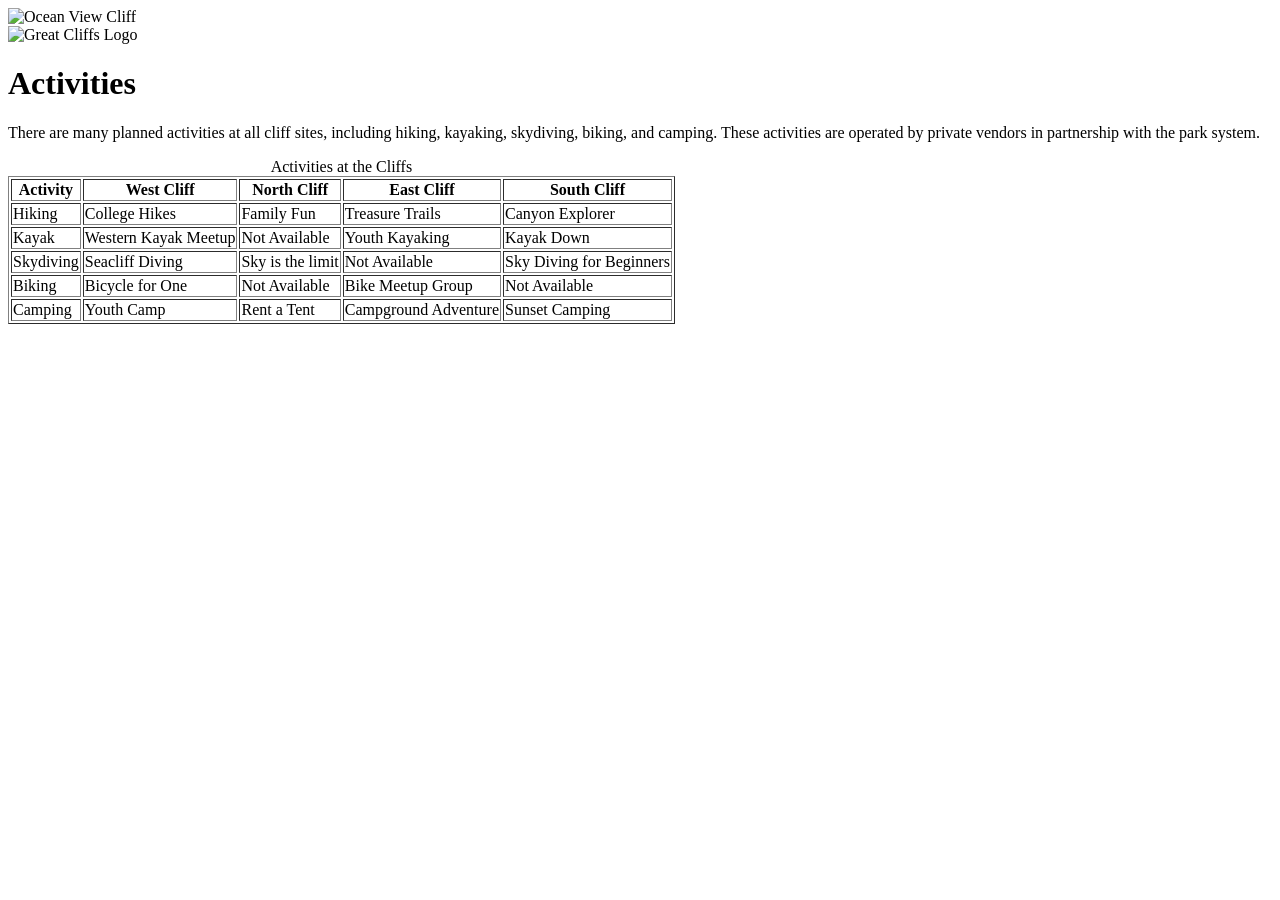
==== activities.html @ 3e1b792e "Add Great Cliffs website pages" ====
<!DOCTYPE html>
<html lang="en">
  <head>
    <meta charset="UTF-8" />
    <meta name="viewport" content="width=device-width, initial-scale=1.0" />
    <title>Activities</title>
  </head>
  <body>
    <div id="container">
      <header>
        <img src="images/cliff_ocean.jpg" alt="Ocean View Cliff" width="1280" height="564" />
        <div class="main-header">
          <div class="logo">
            <img src="images/logo.png" alt="Great Cliffs Logo" width="125" />
          </div>
        </div>
      </header>

      <main>
        <h1>Activities</h1>
        <p>
          There are many planned activities at all cliff sites, including hiking,
          kayaking, skydiving, biking, and camping. These activities are
          operated by private vendors in partnership with the park system.
        </p>

        <table border="1">
          <caption>Activities at the Cliffs</caption>
          <thead>
            <tr>
              <th>Activity</th>
              <th>West Cliff</th>
              <th>North Cliff</th>
              <th>East Cliff</th>
              <th>South Cliff</th>
            </tr>
          </thead>
          <tbody>
            <tr>
              <td>Hiking</td>
              <td>College Hikes</td>
              <td>Family Fun</td>
              <td>Treasure Trails</td>
              <td>Canyon Explorer</td>
            </tr>
            <tr>
              <td>Kayak</td>
              <td>Western Kayak Meetup</td>
              <td>Not Available</td>
              <td>Youth Kayaking</td>
              <td>Kayak Down</td>
            </tr>
            <tr>
              <td>Skydiving</td>
              <td>Seacliff Diving</td>
              <td>Sky is the limit</td>
              <td>Not Available</td>
              <td>Sky Diving for Beginners</td>
            </tr>
            <tr>
              <td>Biking</td>
              <td>Bicycle for One</td>
              <td>Not Available</td>
              <td>Bike Meetup Group</td>
              <td>Not Available</td>
            </tr>
            <tr>
              <td>Camping</td>
              <td>Youth Camp</td>
              <td>Rent a Tent</td>
              <td>Campground Adventure</td>
              <td>Sunset Camping</td>
            </tr>
          </tbody>
        </table>
      </main>
    </div>
  </body>
</html>
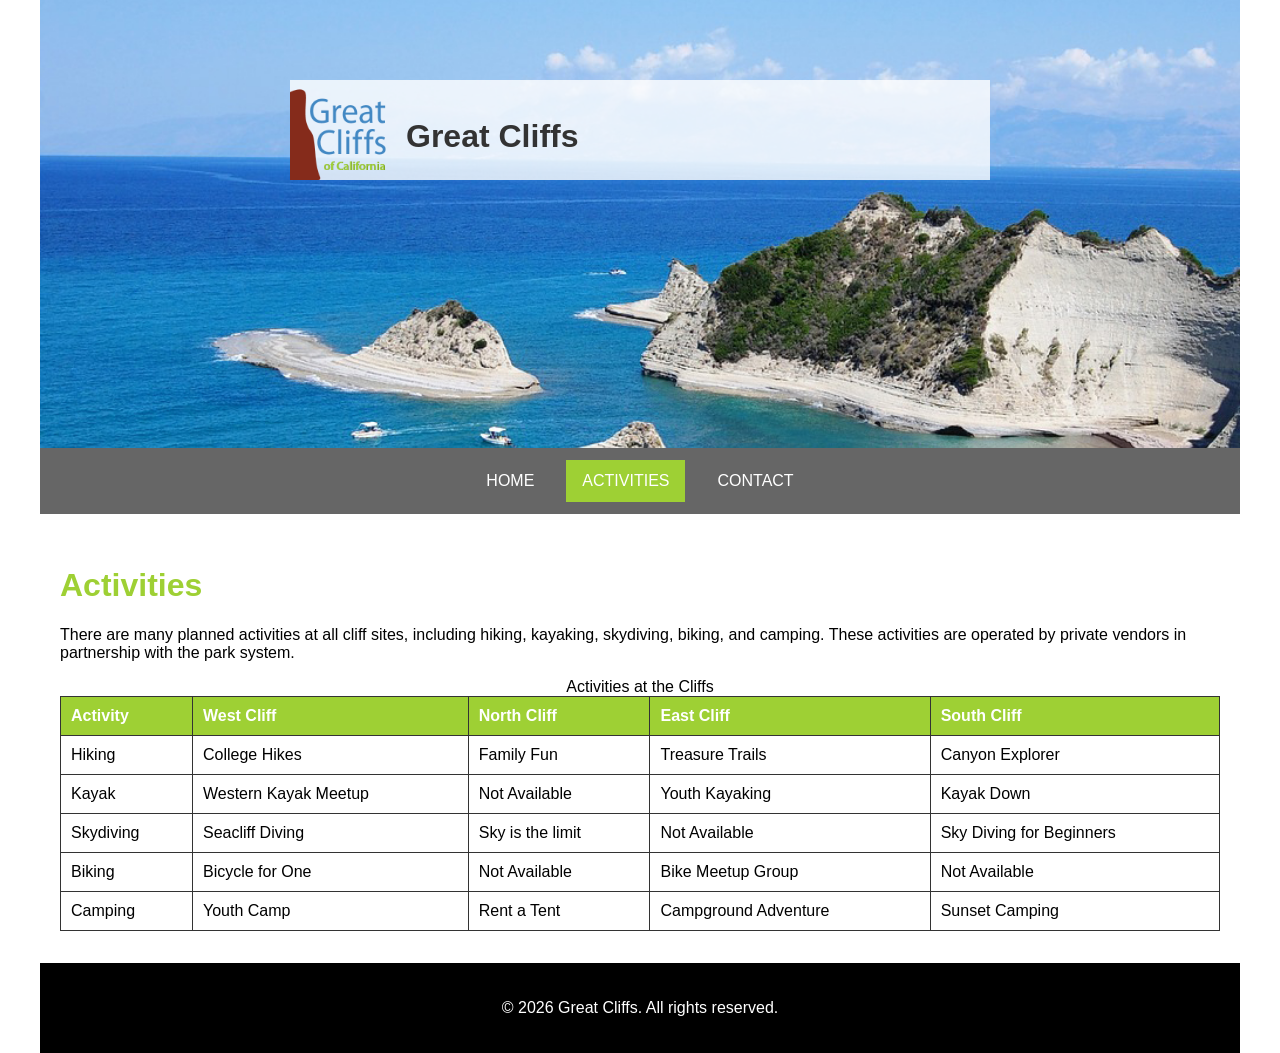
==== commit 0a042cd4: "Completed Week 2 Day 1 homework with screenshots and zip file" ====
--- a/activities.html
+++ b/activities.html
@@ -4,17 +4,164 @@
     <meta charset="UTF-8" />
     <meta name="viewport" content="width=device-width, initial-scale=1.0" />
     <title>Activities</title>
+    <style>
+      /* Header */
+      body {
+        margin: 0;
+        font-family: Arial, Helvetica, sans-serif;
+      }
+
+      #container {
+        width: 100%;
+        max-width: 1200px;
+        margin: 0 auto;
+      }
+
+      header {
+        width: 100%;
+        min-height: 400px;
+        padding-top: 3em;
+        background: no-repeat lightgrey url(images/cliff_ocean.jpg);
+        background-size: 1500px;
+      }
+
+      .main-header {
+        background-color: rgba(255, 255, 255, 0.8);
+        width: 700px;
+        margin: 2em auto 0 auto;
+        min-height: 100px;
+        height: 100px;
+      }
+
+      .main-header .logo img {
+        width: 100px;
+        height: 100px;
+        float: left;
+        margin-right: 1em;
+      }
+
+      .main-header h1 {
+        margin: 0;
+        padding-top: 1.2em;
+        color: #333;
+      }
+
+      /* Navigation */
+      nav {
+        background-color: #666;
+        text-align: center;
+        padding: 0.75em 0;
+      }
+
+      .main-menu ul {
+        margin: 0;
+        padding: 0;
+        list-style: none;
+        display: flex;
+        justify-content: center;
+        gap: 1rem;
+      }
+
+      .main-menu ul li {
+        display: inline-block;
+        text-transform: uppercase;
+      }
+
+      .main-menu ul li a {
+        padding: 0.75em 1em;
+        text-decoration: none;
+        color: #fff;
+        display: inline-block;
+        transition: background-color 0.3s ease, color 0.3s ease;
+      }
+
+      .main-menu ul li a:hover {
+        color: #000;
+        background-color: #ddd;
+      }
+
+      .main-menu ul li.active {
+        background-color: #9ed034;
+      }
+
+      .main-menu ul li.active a {
+        color: white;
+        background-color: #9ed034;
+      }
+
+      /* Main */
+      main {
+        padding: 2rem 1.25rem;
+        font-family: Arial, Helvetica, sans-serif;
+      }
+
+      main h1 {
+        color: #9ed034;
+        font-family: Arial, Helvetica, sans-serif;
+      }
+
+      table {
+        width: 100%;
+        border-collapse: collapse;
+      }
+
+      table,
+      th,
+      td {
+        border: 1px solid #333;
+      }
+
+      th,
+      td {
+        padding: 10px;
+        text-align: left;
+      }
+
+      th {
+        background-color: #9ed034;
+        color: white;
+      }
+
+      /* Partners */
+      .partners {
+        padding: 2rem 1.25rem;
+        text-align: center;
+      }
+
+      .partners img {
+        margin: 10px;
+        max-height: 100px;
+      }
+
+      /* Footer */
+      footer {
+        background-color: black;
+        text-align: center;
+        padding: 1.25rem 0;
+        color: white;
+      }
+    </style>
   </head>
   <body>
     <div id="container">
       <header>
-        <img src="images/cliff_ocean.jpg" alt="Ocean View Cliff" width="1280" height="564" />
         <div class="main-header">
           <div class="logo">
-            <img src="images/logo.png" alt="Great Cliffs Logo" width="125" />
+            <img src="images/logo.png" alt="Great Cliffs Logo" />
           </div>
+          <h1>Great Cliffs</h1>
         </div>
       </header>
+
+      <nav>
+        <div class="main-menu">
+          <ul>
+            <li><a href="index.html">Home</a></li>
+            <li class="active"><a href="activities.html">Activities</a></li>
+            <li><a href="contact.html">Contact</a></li>
+          </ul>
+        </div>
+      </nav>
 
       <main>
         <h1>Activities</h1>
@@ -24,7 +171,7 @@
           operated by private vendors in partnership with the park system.
         </p>
 
-        <table border="1">
+        <table>
           <caption>Activities at the Cliffs</caption>
           <thead>
             <tr>
@@ -74,6 +221,10 @@
           </tbody>
         </table>
       </main>
+
+      <footer>
+        <p>&copy; 2026 Great Cliffs. All rights reserved.</p>
+      </footer>
     </div>
   </body>
 </html>
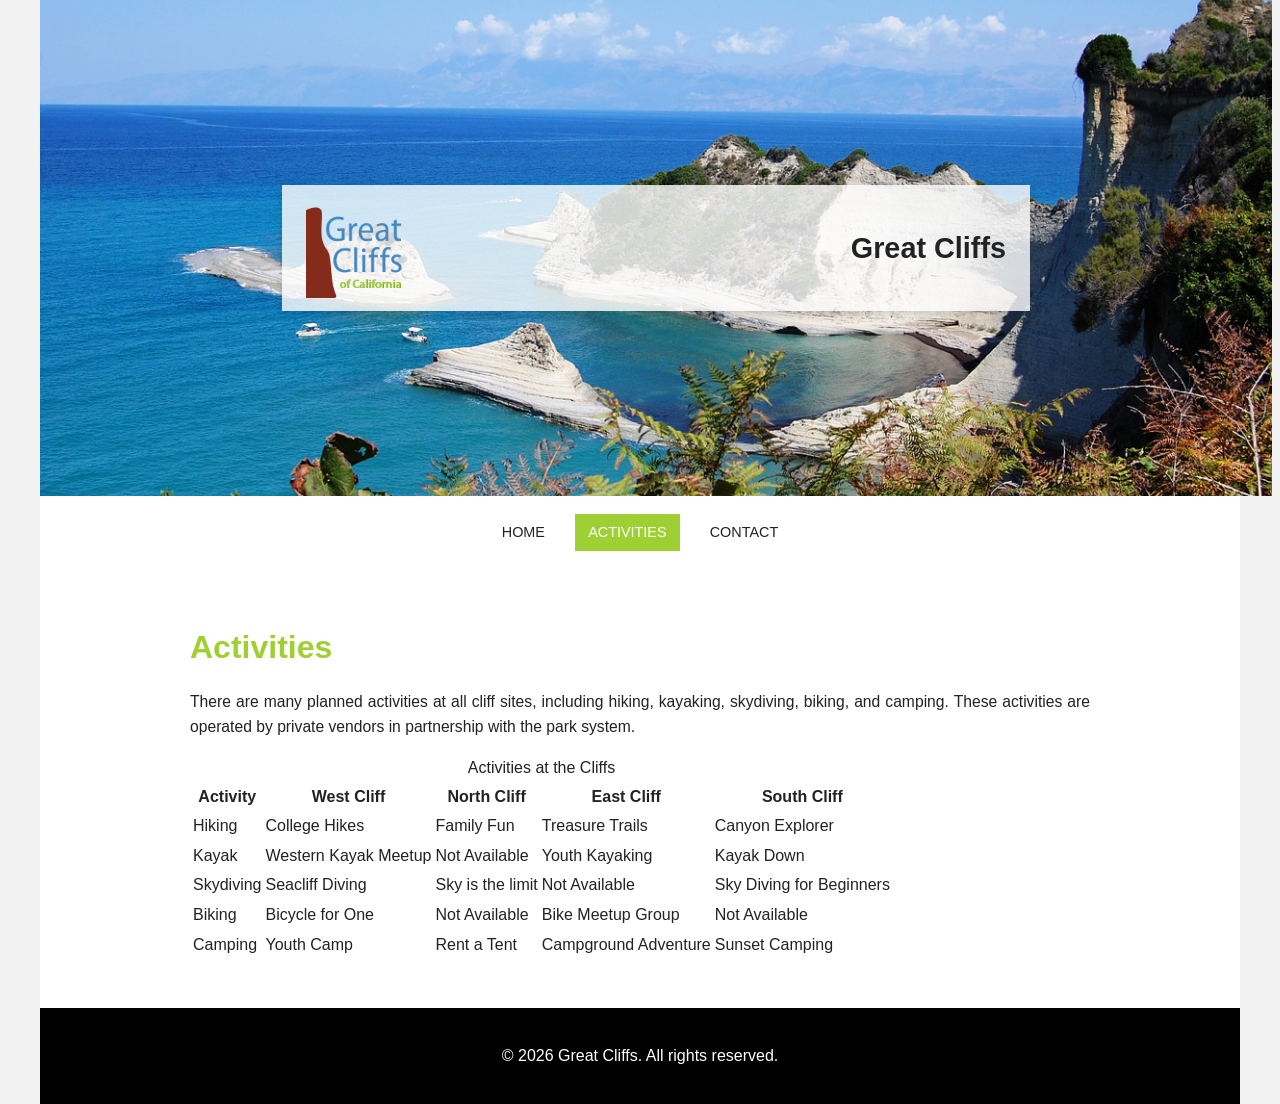
==== commit 8abb8447: "Refine Great Cliffs styling to match assignment reference" ====
--- a/activities.html
+++ b/activities.html
@@ -4,145 +4,9 @@
     <meta charset="UTF-8" />
     <meta name="viewport" content="width=device-width, initial-scale=1.0" />
     <title>Activities</title>
-    <style>
-      /* Header */
-      body {
-        margin: 0;
-        font-family: Arial, Helvetica, sans-serif;
-      }
-
-      #container {
-        width: 100%;
-        max-width: 1200px;
-        margin: 0 auto;
-      }
-
-      header {
-        width: 100%;
-        min-height: 400px;
-        padding-top: 3em;
-        background: no-repeat lightgrey url(images/cliff_ocean.jpg);
-        background-size: 1500px;
-      }
-
-      .main-header {
-        background-color: rgba(255, 255, 255, 0.8);
-        width: 700px;
-        margin: 2em auto 0 auto;
-        min-height: 100px;
-        height: 100px;
-      }
-
-      .main-header .logo img {
-        width: 100px;
-        height: 100px;
-        float: left;
-        margin-right: 1em;
-      }
-
-      .main-header h1 {
-        margin: 0;
-        padding-top: 1.2em;
-        color: #333;
-      }
-
-      /* Navigation */
-      nav {
-        background-color: #666;
-        text-align: center;
-        padding: 0.75em 0;
-      }
-
-      .main-menu ul {
-        margin: 0;
-        padding: 0;
-        list-style: none;
-        display: flex;
-        justify-content: center;
-        gap: 1rem;
-      }
-
-      .main-menu ul li {
-        display: inline-block;
-        text-transform: uppercase;
-      }
-
-      .main-menu ul li a {
-        padding: 0.75em 1em;
-        text-decoration: none;
-        color: #fff;
-        display: inline-block;
-        transition: background-color 0.3s ease, color 0.3s ease;
-      }
-
-      .main-menu ul li a:hover {
-        color: #000;
-        background-color: #ddd;
-      }
-
-      .main-menu ul li.active {
-        background-color: #9ed034;
-      }
-
-      .main-menu ul li.active a {
-        color: white;
-        background-color: #9ed034;
-      }
-
-      /* Main */
-      main {
-        padding: 2rem 1.25rem;
-        font-family: Arial, Helvetica, sans-serif;
-      }
-
-      main h1 {
-        color: #9ed034;
-        font-family: Arial, Helvetica, sans-serif;
-      }
-
-      table {
-        width: 100%;
-        border-collapse: collapse;
-      }
-
-      table,
-      th,
-      td {
-        border: 1px solid #333;
-      }
-
-      th,
-      td {
-        padding: 10px;
-        text-align: left;
-      }
-
-      th {
-        background-color: #9ed034;
-        color: white;
-      }
-
-      /* Partners */
-      .partners {
-        padding: 2rem 1.25rem;
-        text-align: center;
-      }
-
-      .partners img {
-        margin: 10px;
-        max-height: 100px;
-      }
-
-      /* Footer */
-      footer {
-        background-color: black;
-        text-align: center;
-        padding: 1.25rem 0;
-        color: white;
-      }
-    </style>
+    <link rel="stylesheet" href="styles.css" />
   </head>
-  <body>
+  <body id="activities">
     <div id="container">
       <header>
         <div class="main-header">
@@ -164,62 +28,64 @@
       </nav>
 
       <main>
-        <h1>Activities</h1>
-        <p>
-          There are many planned activities at all cliff sites, including hiking,
-          kayaking, skydiving, biking, and camping. These activities are
-          operated by private vendors in partnership with the park system.
-        </p>
+        <div class="main-content">
+          <h1>Activities</h1>
+          <p>
+            There are many planned activities at all cliff sites, including hiking,
+            kayaking, skydiving, biking, and camping. These activities are
+            operated by private vendors in partnership with the park system.
+          </p>
 
-        <table>
-          <caption>Activities at the Cliffs</caption>
-          <thead>
-            <tr>
-              <th>Activity</th>
-              <th>West Cliff</th>
-              <th>North Cliff</th>
-              <th>East Cliff</th>
-              <th>South Cliff</th>
-            </tr>
-          </thead>
-          <tbody>
-            <tr>
-              <td>Hiking</td>
-              <td>College Hikes</td>
-              <td>Family Fun</td>
-              <td>Treasure Trails</td>
-              <td>Canyon Explorer</td>
-            </tr>
-            <tr>
-              <td>Kayak</td>
-              <td>Western Kayak Meetup</td>
-              <td>Not Available</td>
-              <td>Youth Kayaking</td>
-              <td>Kayak Down</td>
-            </tr>
-            <tr>
-              <td>Skydiving</td>
-              <td>Seacliff Diving</td>
-              <td>Sky is the limit</td>
-              <td>Not Available</td>
-              <td>Sky Diving for Beginners</td>
-            </tr>
-            <tr>
-              <td>Biking</td>
-              <td>Bicycle for One</td>
-              <td>Not Available</td>
-              <td>Bike Meetup Group</td>
-              <td>Not Available</td>
-            </tr>
-            <tr>
-              <td>Camping</td>
-              <td>Youth Camp</td>
-              <td>Rent a Tent</td>
-              <td>Campground Adventure</td>
-              <td>Sunset Camping</td>
-            </tr>
-          </tbody>
-        </table>
+          <table>
+            <caption>Activities at the Cliffs</caption>
+            <thead>
+              <tr>
+                <th>Activity</th>
+                <th>West Cliff</th>
+                <th>North Cliff</th>
+                <th>East Cliff</th>
+                <th>South Cliff</th>
+              </tr>
+            </thead>
+            <tbody>
+              <tr>
+                <td>Hiking</td>
+                <td>College Hikes</td>
+                <td>Family Fun</td>
+                <td>Treasure Trails</td>
+                <td>Canyon Explorer</td>
+              </tr>
+              <tr>
+                <td>Kayak</td>
+                <td>Western Kayak Meetup</td>
+                <td>Not Available</td>
+                <td>Youth Kayaking</td>
+                <td>Kayak Down</td>
+              </tr>
+              <tr>
+                <td>Skydiving</td>
+                <td>Seacliff Diving</td>
+                <td>Sky is the limit</td>
+                <td>Not Available</td>
+                <td>Sky Diving for Beginners</td>
+              </tr>
+              <tr>
+                <td>Biking</td>
+                <td>Bicycle for One</td>
+                <td>Not Available</td>
+                <td>Bike Meetup Group</td>
+                <td>Not Available</td>
+              </tr>
+              <tr>
+                <td>Camping</td>
+                <td>Youth Camp</td>
+                <td>Rent a Tent</td>
+                <td>Campground Adventure</td>
+                <td>Sunset Camping</td>
+              </tr>
+            </tbody>
+          </table>
+        </div>
       </main>
 
       <footer>
--- a/styles.css
+++ b/styles.css
@@ -0,0 +1,188 @@
+:root {
+  --green: #9ed034;
+  --blue: #1f78d4;
+  --text: #222;
+}
+
+body {
+  margin: 0;
+  font-family: Arial, Helvetica, sans-serif;
+  background: #f2f2f2;
+  color: var(--text);
+  line-height: 1.6;
+}
+
+#container {
+  width: 100%;
+  max-width: 1200px;
+  margin: 0 auto;
+  background: #fff;
+}
+
+/* Header */
+header {
+  width: 100%;
+  min-height: 400px;
+  padding: 3em 1rem;
+  display: flex;
+  align-items: center;
+  justify-content: center;
+  background: no-repeat lightgrey url(images/cliff_ocean.jpg);
+  background-size: cover;
+  background-position: center;
+}
+
+#home header,
+#activities header,
+#contact header {
+  background: no-repeat lightgrey url(images/cliff_ocean.jpg);
+  background-size: cover;
+  background-position: center;
+}
+
+.main-header {
+  background-color: rgba(255, 255, 255, 0.8);
+  width: 700px;
+  min-height: 100px;
+  padding: 0.8rem 1.5rem;
+  display: flex;
+  align-items: center;
+  justify-content: space-between;
+  box-shadow: 0 2px 8px rgba(0, 0, 0, 0.14);
+}
+
+.main-header .logo img {
+  width: 100px;
+  height: 100px;
+  float: left;
+}
+
+.main-header h1 {
+  margin: 0;
+  font-size: 1.8rem;
+  color: #222;
+}
+
+/* Navigation */
+nav {
+  background: transparent;
+  padding: 0.75rem 0;
+}
+
+.main-menu {
+  background-color: rgba(255, 255, 255, 0.7);
+  padding: 0.35rem 0.75rem;
+  border-radius: 4px;
+  display: flex;
+  align-items: center;
+  justify-content: center;
+}
+
+.main-menu ul {
+  margin: 0;
+  padding: 0;
+  list-style: none;
+  display: flex;
+  gap: 1rem;
+  align-items: center;
+}
+
+.main-menu ul li {
+  display: inline-block;
+  text-transform: uppercase;
+  font-size: 0.9rem;
+}
+
+.main-menu ul li a {
+  padding: 0.45rem 0.85rem;
+  text-decoration: none;
+  color: #222;
+  display: inline-block;
+  transition: background-color 0.2s ease, color 0.2s ease;
+}
+
+.main-menu ul li a:hover {
+  background-color: #ddd;
+  color: #000;
+}
+
+.main-menu ul li.active a {
+  background-color: var(--green);
+  color: white;
+}
+
+/* Main */
+main {
+  padding: 2rem 2rem 3rem;
+  font-family: Arial, Helvetica, sans-serif;
+}
+
+.main-content {
+  max-width: 900px;
+  margin: 0 auto;
+}
+
+main h1 {
+  color: var(--green);
+  font-size: 2rem;
+  font-weight: bold;
+  margin-bottom: 0.5rem;
+}
+
+main h2 {
+  color: #111;
+  font-weight: bold;
+  margin-top: 1.5rem;
+}
+
+main p {
+  font-size: 0.98rem;
+  text-align: justify;
+  margin-bottom: 1rem;
+}
+
+/* Partners */
+.partners {
+  background-color: var(--blue);
+  padding: 2rem 1rem 2.5rem;
+  text-align: center;
+}
+
+.partners h2 {
+  color: #fff;
+  margin-bottom: 1rem;
+  font-weight: bold;
+}
+
+.partner-logos {
+  display: flex;
+  justify-content: center;
+  flex-wrap: wrap;
+  gap: 1.2rem;
+}
+
+.partner-item {
+  width: 100px;
+  height: 100px;
+  background-color: #fff;
+  border-radius: 50%;
+  display: flex;
+  align-items: center;
+  justify-content: center;
+  padding: 0.7rem;
+  box-shadow: 0 2px 8px rgba(0, 0, 0, 0.2);
+}
+
+.partner-item img {
+  width: 70px;
+  height: 70px;
+  object-fit: contain;
+}
+
+/* Footer */
+footer {
+  background-color: black;
+  text-align: center;
+  padding: 1.2rem 0;
+  color: white;
+}
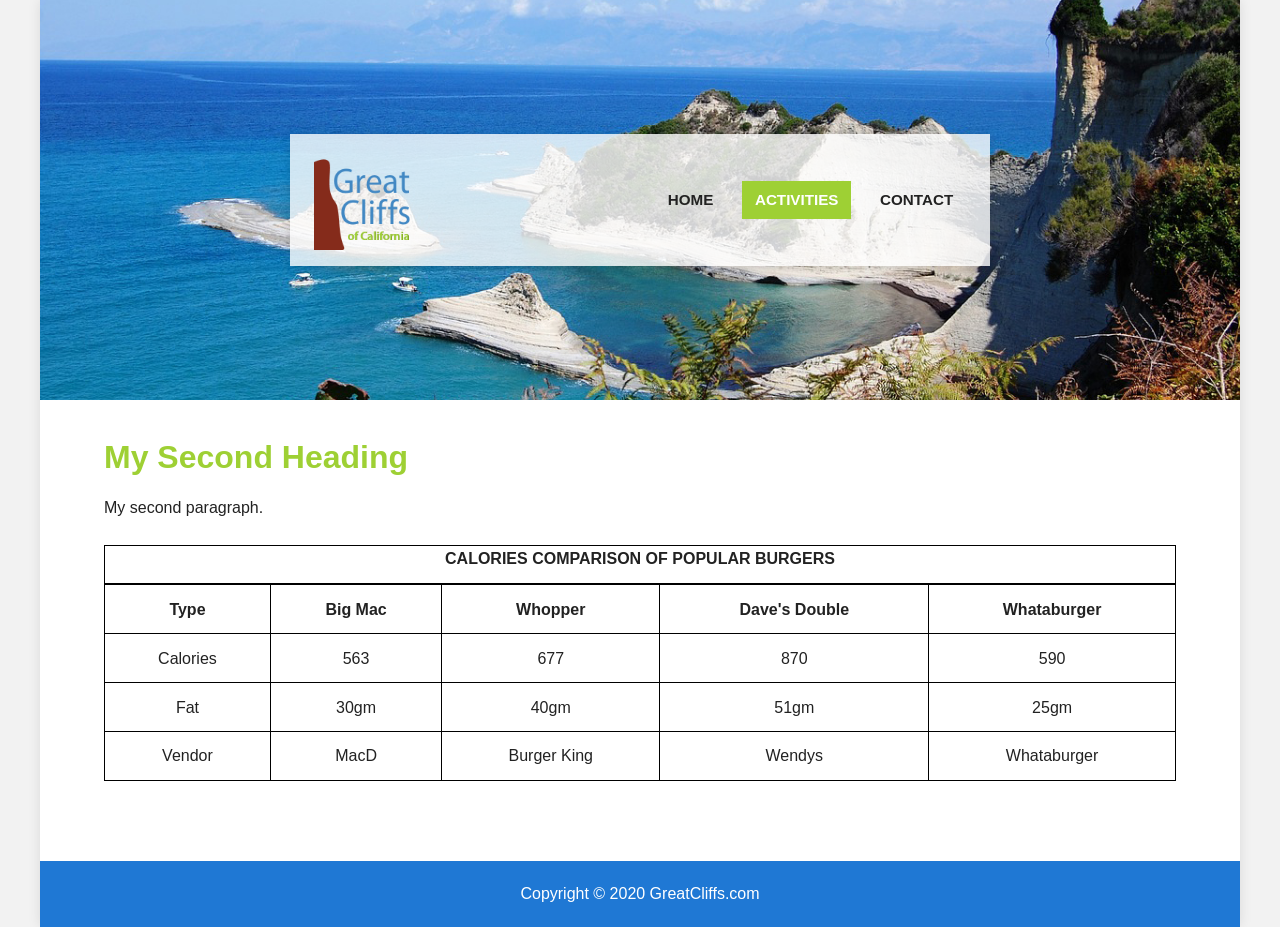
==== commit a03cd01f: "Restore Great Cliffs website layout" ====
--- a/activities.html
+++ b/activities.html
@@ -1,96 +1,73 @@
 <!DOCTYPE html>
 <html lang="en">
-  <head>
-    <meta charset="UTF-8" />
-    <meta name="viewport" content="width=device-width, initial-scale=1.0" />
-    <title>Activities</title>
-    <link rel="stylesheet" href="styles.css" />
-  </head>
-  <body id="activities">
+<head>
+    <meta charset="UTF-8">
+    <meta http-equiv="X-UA-Compatible" content="IE=edge">
+    <meta name="viewport" content="width=device-width, initial-scale=1.0">
+    <title>Great Cliffs - Activities</title>
+    <link rel="stylesheet" href="style.css">
+</head>
+<body>
     <div id="container">
-      <header>
-        <div class="main-header">
-          <div class="logo">
-            <img src="images/logo.png" alt="Great Cliffs Logo" />
-          </div>
-          <h1>Great Cliffs</h1>
-        </div>
-      </header>
+        <header>
+            <div class="main-header">
+                <div class="logo">
+                    <img src="images/logo.png" alt="Great Cliffs logo">
+                </div>
+                <nav class="main-menu">
+                    <ul>
+                        <li><a href="index.html">Home</a></li>
+                        <li class="active"><a href="activities.html">Activities</a></li>
+                        <li><a href="contact.html">Contact</a></li>
+                    </ul>
+                </nav>
+            </div>
+        </header>
 
-      <nav>
-        <div class="main-menu">
-          <ul>
-            <li><a href="index.html">Home</a></li>
-            <li class="active"><a href="activities.html">Activities</a></li>
-            <li><a href="contact.html">Contact</a></li>
-          </ul>
-        </div>
-      </nav>
+        <main>
+            <h1>My Second Heading</h1>
+            <p>My second paragraph.</p>
 
-      <main>
-        <div class="main-content">
-          <h1>Activities</h1>
-          <p>
-            There are many planned activities at all cliff sites, including hiking,
-            kayaking, skydiving, biking, and camping. These activities are
-            operated by private vendors in partnership with the park system.
-          </p>
+            <table>
+                <caption>Calories Comparison of Popular Burgers</caption>
+                <thead>
+                    <tr>
+                        <th>Type</th>
+                        <th>Big Mac</th>
+                        <th>Whopper</th>
+                        <th>Dave's Double</th>
+                        <th>Whataburger</th>
+                    </tr>
+                </thead>
+                <tbody>
+                    <tr>
+                        <td>Calories</td>
+                        <td>563</td>
+                        <td>677</td>
+                        <td>870</td>
+                        <td>590</td>
+                    </tr>
+                    <tr>
+                        <td>Fat</td>
+                        <td>30gm</td>
+                        <td>40gm</td>
+                        <td>51gm</td>
+                        <td>25gm</td>
+                    </tr>
+                    <tr>
+                        <td>Vendor</td>
+                        <td>MacD</td>
+                        <td>Burger King</td>
+                        <td>Wendys</td>
+                        <td>Whataburger</td>
+                    </tr>
+                </tbody>
+            </table>
+        </main>
 
-          <table>
-            <caption>Activities at the Cliffs</caption>
-            <thead>
-              <tr>
-                <th>Activity</th>
-                <th>West Cliff</th>
-                <th>North Cliff</th>
-                <th>East Cliff</th>
-                <th>South Cliff</th>
-              </tr>
-            </thead>
-            <tbody>
-              <tr>
-                <td>Hiking</td>
-                <td>College Hikes</td>
-                <td>Family Fun</td>
-                <td>Treasure Trails</td>
-                <td>Canyon Explorer</td>
-              </tr>
-              <tr>
-                <td>Kayak</td>
-                <td>Western Kayak Meetup</td>
-                <td>Not Available</td>
-                <td>Youth Kayaking</td>
-                <td>Kayak Down</td>
-              </tr>
-              <tr>
-                <td>Skydiving</td>
-                <td>Seacliff Diving</td>
-                <td>Sky is the limit</td>
-                <td>Not Available</td>
-                <td>Sky Diving for Beginners</td>
-              </tr>
-              <tr>
-                <td>Biking</td>
-                <td>Bicycle for One</td>
-                <td>Not Available</td>
-                <td>Bike Meetup Group</td>
-                <td>Not Available</td>
-              </tr>
-              <tr>
-                <td>Camping</td>
-                <td>Youth Camp</td>
-                <td>Rent a Tent</td>
-                <td>Campground Adventure</td>
-                <td>Sunset Camping</td>
-              </tr>
-            </tbody>
-          </table>
-        </div>
-      </main>
-
-      <footer>
-        <p>&copy; 2026 Great Cliffs. All rights reserved.</p>
-      </footer>
+        <footer>
+            <p>Copyright © 2020 GreatCliffs.com</p>
+        </footer>
     </div>
-  </body>
+</body>
 </html>
--- a/style.css
+++ b/style.css
@@ -0,0 +1,173 @@
+:root {
+    --green: #9ed034;
+    --blue: #1f78d4;
+    --text: #222;
+}
+
+* {
+    margin: 0;
+    padding: 0;
+    box-sizing: border-box;
+}
+
+body {
+    font-family: Arial, Helvetica, sans-serif;
+    background-color: #f2f2f2;
+    color: var(--text);
+    line-height: 1.6;
+}
+
+#container {
+    width: 100%;
+    max-width: 1200px;
+    margin: 0 auto;
+    background-color: #fff;
+    box-shadow: 0 0 12px rgba(0, 0, 0, 0.1);
+}
+
+header {
+    background-image: url(images/cliff_ocean.jpg);
+    background-size: cover;
+    background-position: center;
+    height: 400px;
+    display: flex;
+    align-items: center;
+    justify-content: center;
+    padding: 1.5rem;
+}
+
+.main-header {
+    background-color: rgba(255, 255, 255, 0.8);
+    width: min(700px, 90%);
+    min-height: 100px;
+    padding: 1rem 1.5rem;
+    display: flex;
+    align-items: center;
+    justify-content: space-between;
+    box-shadow: 0 2px 10px rgba(0, 0, 0, 0.15);
+}
+
+.logo img {
+    display: block;
+    width: 100px;
+    height: 100px;
+}
+
+.main-menu ul {
+    list-style: none;
+    display: flex;
+    gap: 1rem;
+    align-items: center;
+}
+
+.main-menu li a {
+    display: inline-block;
+    padding: 0.45rem 0.8rem;
+    text-decoration: none;
+    color: var(--text);
+    text-transform: uppercase;
+    font-size: 0.95rem;
+    font-weight: 600;
+}
+
+.main-menu li a:hover {
+    background-color: rgba(0, 0, 0, 0.08);
+}
+
+.main-menu li.active a {
+    background-color: var(--green);
+    color: #fff;
+}
+
+main {
+    padding: 2rem 2rem 3rem;
+    margin: 0 2rem 2rem;
+}
+
+main h1 {
+    color: var(--green);
+    margin-bottom: 0.75rem;
+    font-size: 2rem;
+}
+
+main p {
+    margin-bottom: 1rem;
+}
+
+table {
+    width: 100%;
+    border-collapse: collapse;
+    margin-top: 1.5rem;
+}
+
+table, caption, th, td {
+    border: 1px solid #000;
+}
+
+th, td {
+    padding: 0.7rem;
+    text-align: center;
+}
+
+caption {
+    padding-bottom: 0.75rem;
+    font-weight: 700;
+    text-transform: uppercase;
+}
+
+form {
+    max-width: 560px;
+}
+
+fieldset {
+    border: none;
+    padding: 0;
+}
+
+label {
+    display: block;
+    margin: 1rem 0 0.4rem;
+    font-weight: 600;
+}
+
+input[type="text"],
+input[type="email"],
+select,
+textarea {
+    width: 100%;
+    padding: 0.6rem;
+    margin-bottom: 0.8rem;
+    border: 1px solid #ccc;
+    border-radius: 4px;
+}
+
+input[type="radio"] {
+    margin-right: 0.4rem;
+}
+
+textarea {
+    min-height: 120px;
+    resize: vertical;
+}
+
+input[type="submit"] {
+    display: inline-block;
+    margin-top: 0.5rem;
+    padding: 0.65rem 1rem;
+    border: none;
+    border-radius: 4px;
+    background-color: var(--green);
+    color: #fff;
+    cursor: pointer;
+}
+
+footer {
+    background-color: var(--blue);
+    color: #fff;
+    text-align: center;
+    padding: 1.25rem 1rem;
+}
+
+footer p {
+    margin: 0;
+}
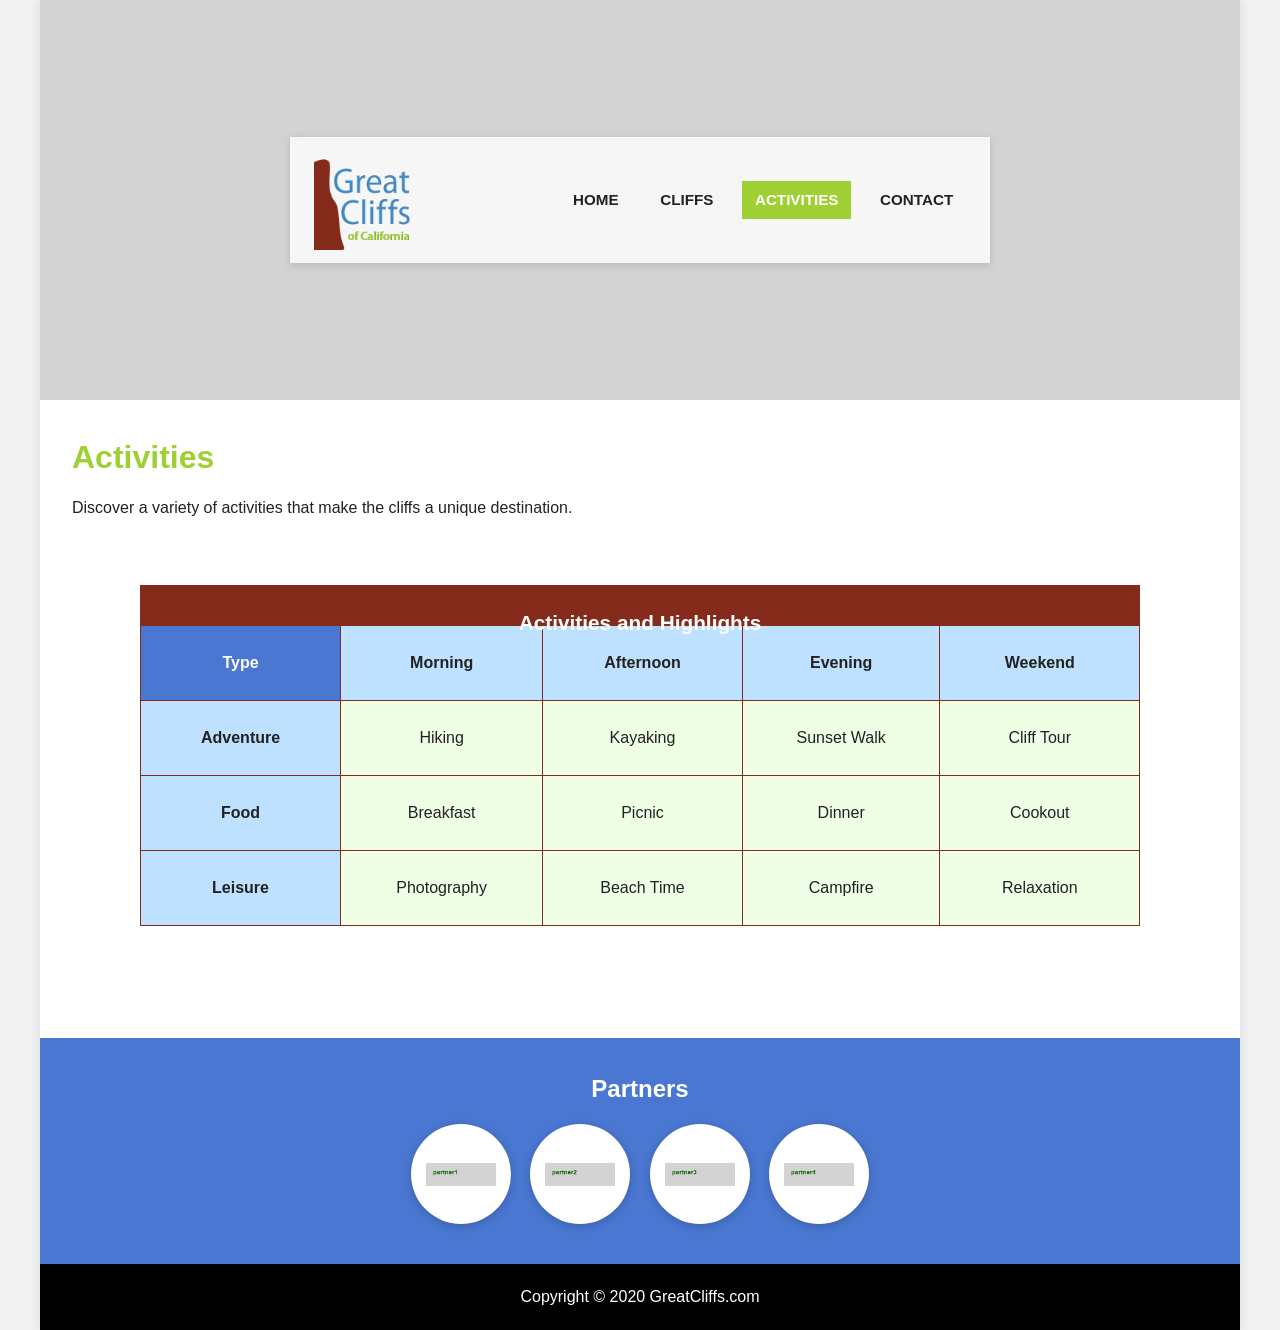
==== commit 79a21af0: "Convert embedded CSS to external stylesheet" ====
--- a/activities.html
+++ b/activities.html
@@ -5,9 +5,9 @@
     <meta http-equiv="X-UA-Compatible" content="IE=edge">
     <meta name="viewport" content="width=device-width, initial-scale=1.0">
     <title>Great Cliffs - Activities</title>
-    <link rel="stylesheet" href="style.css">
+    <link rel="stylesheet" href="styles.css">
 </head>
-<body>
+<body id="activities">
     <div id="container">
         <header>
             <div class="main-header">
@@ -17,6 +17,7 @@
                 <nav class="main-menu">
                     <ul>
                         <li><a href="index.html">Home</a></li>
+                        <li><a href="index.html#cliffs">Cliffs</a></li>
                         <li class="active"><a href="activities.html">Activities</a></li>
                         <li><a href="contact.html">Contact</a></li>
                     </ul>
@@ -25,45 +26,55 @@
         </header>
 
         <main>
-            <h1>My Second Heading</h1>
-            <p>My second paragraph.</p>
+            <h1>Activities</h1>
+            <p>Discover a variety of activities that make the cliffs a unique destination.</p>
 
             <table>
-                <caption>Calories Comparison of Popular Burgers</caption>
+                <caption>Activities and Highlights</caption>
                 <thead>
                     <tr>
                         <th>Type</th>
-                        <th>Big Mac</th>
-                        <th>Whopper</th>
-                        <th>Dave's Double</th>
-                        <th>Whataburger</th>
+                        <th>Morning</th>
+                        <th>Afternoon</th>
+                        <th>Evening</th>
+                        <th>Weekend</th>
                     </tr>
                 </thead>
                 <tbody>
                     <tr>
-                        <td>Calories</td>
-                        <td>563</td>
-                        <td>677</td>
-                        <td>870</td>
-                        <td>590</td>
+                        <td>Adventure</td>
+                        <td>Hiking</td>
+                        <td>Kayaking</td>
+                        <td>Sunset Walk</td>
+                        <td>Cliff Tour</td>
                     </tr>
                     <tr>
-                        <td>Fat</td>
-                        <td>30gm</td>
-                        <td>40gm</td>
-                        <td>51gm</td>
-                        <td>25gm</td>
+                        <td>Food</td>
+                        <td>Breakfast</td>
+                        <td>Picnic</td>
+                        <td>Dinner</td>
+                        <td>Cookout</td>
                     </tr>
                     <tr>
-                        <td>Vendor</td>
-                        <td>MacD</td>
-                        <td>Burger King</td>
-                        <td>Wendys</td>
-                        <td>Whataburger</td>
+                        <td>Leisure</td>
+                        <td>Photography</td>
+                        <td>Beach Time</td>
+                        <td>Campfire</td>
+                        <td>Relaxation</td>
                     </tr>
                 </tbody>
             </table>
         </main>
+
+        <section class="partners">
+            <h2>Partners</h2>
+            <div class="partner-logos">
+                <div class="partner-item"><img src="images/partners/partner1.png" alt="Partner 1"></div>
+                <div class="partner-item"><img src="images/partners/partner2.png" alt="Partner 2"></div>
+                <div class="partner-item"><img src="images/partners/partner3.png" alt="Partner 3"></div>
+                <div class="partner-item"><img src="images/partners/partner4.png" alt="Partner 4"></div>
+            </div>
+        </section>
 
         <footer>
             <p>Copyright © 2020 GreatCliffs.com</p>
--- a/styles.css
+++ b/styles.css
@@ -0,0 +1,264 @@
+:root {
+    --green: #9ed034;
+    --blue: #4977D1;
+    --text: #222;
+    --accent: #852B1B;
+    --light: #EEFFE6;
+    --sky: #BDE1FF;
+}
+
+* {
+    margin: 0;
+    padding: 0;
+    box-sizing: border-box;
+}
+
+body {
+    font-family: Arial, Helvetica, sans-serif;
+    background: #f2f2f2;
+    color: var(--text);
+    line-height: 1.6;
+}
+
+#container {
+    width: 100%;
+    max-width: 1200px;
+    margin: 0 auto;
+    background: #fff;
+    box-shadow: 0 0 12px rgba(0, 0, 0, 0.1);
+}
+
+header {
+    width: 100%;
+    min-height: 400px;
+    padding: 3em 1rem;
+    display: flex;
+    align-items: center;
+    justify-content: center;
+    background: no-repeat lightgrey url(images/cliff_ocean.jpg);
+    background-size: cover;
+    background-position: center;
+}
+
+#home header {
+    background: no-repeat lightgrey url(images/cliff_ocean.jpg);
+    background-size: cover;
+}
+
+#activities header {
+    background: no-repeat lightgrey url(images/runfly.jpg);
+    background-size: 1500px;
+}
+
+#contact header {
+    background: no-repeat lightgrey url(images/cliff_rock.jpg);
+    background-size: 1500px;
+}
+
+.main-header {
+    background-color: rgba(255, 255, 255, 0.8);
+    width: 700px;
+    min-height: 100px;
+    padding: 0.8rem 1.5rem;
+    display: flex;
+    align-items: center;
+    justify-content: space-between;
+    box-shadow: 0 2px 8px rgba(0, 0, 0, 0.14);
+}
+
+.logo img {
+    display: block;
+    width: 100px;
+    height: 100px;
+}
+
+.main-menu ul {
+    list-style: none;
+    display: flex;
+    gap: 1rem;
+    align-items: center;
+}
+
+.main-menu li {
+    display: inline-block;
+    text-transform: uppercase;
+    font-size: 0.95rem;
+    font-weight: bold;
+}
+
+.main-menu a {
+    text-decoration: none;
+    color: var(--text);
+    padding: 0.45rem 0.8rem;
+    display: inline-block;
+}
+
+.main-menu a:hover {
+    background-color: #ddd;
+    color: #000;
+}
+
+.main-menu li.active a {
+    background-color: var(--green);
+    color: #fff;
+}
+
+main {
+    padding: 2rem 2rem 3rem;
+}
+
+main h1 {
+    color: var(--green);
+    margin-bottom: 0.75rem;
+    font-size: 2rem;
+}
+
+main p {
+    margin-bottom: 1rem;
+}
+
+.partners {
+    background-color: var(--blue);
+    padding: 2rem 1rem 2.5rem;
+    text-align: center;
+}
+
+.partners h2 {
+    color: #fff;
+    margin-bottom: 1rem;
+}
+
+.partner-logos {
+    display: flex;
+    justify-content: center;
+    flex-wrap: wrap;
+    gap: 1.2rem;
+}
+
+.partner-item {
+    width: 100px;
+    height: 100px;
+    background-color: #fff;
+    border-radius: 50%;
+    display: flex;
+    align-items: center;
+    justify-content: center;
+    padding: 0.7rem;
+    box-shadow: 0 2px 8px rgba(0, 0, 0, 0.2);
+}
+
+.partner-item img {
+    width: 70px;
+    height: 70px;
+    object-fit: contain;
+}
+
+table {
+    width: 1000px;
+    margin: 4em auto;
+    border-collapse: collapse;
+}
+
+caption {
+    background: var(--accent);
+    height: 40px;
+    color: #fff;
+    font-size: 1.3em;
+    font-weight: bold;
+    padding-top: 1em;
+}
+
+thead {
+    background: var(--sky);
+}
+
+tbody {
+    background: var(--light);
+    text-align: center;
+}
+
+th, td {
+    width: 225px;
+    height: 75px;
+    vertical-align: middle;
+    border: solid 1px var(--accent);
+}
+
+th:first-child {
+    width: 125px;
+    height: 50px;
+    background: var(--blue);
+    color: #fff;
+}
+
+td:first-child {
+    font-weight: bold;
+    background: var(--sky);
+}
+
+.contact-main {
+    max-width: 900px;
+    margin: 0 auto;
+    padding: 2rem 1rem 3rem;
+}
+
+form {
+    max-width: 560px;
+    margin-top: 1rem;
+}
+
+fieldset {
+    border: 1px solid #ddd;
+    padding: 1.25rem;
+    background: #f9f9f9;
+}
+
+legend {
+    font-weight: bold;
+    color: var(--blue);
+    padding: 0 0.5rem;
+}
+
+label {
+    display: block;
+    margin: 0.8rem 0 0.35rem;
+    font-weight: bold;
+}
+
+input[type="text"],
+input[type="email"],
+select,
+textarea {
+    width: 100%;
+    padding: 0.6rem;
+    margin-bottom: 0.8rem;
+    border: 1px solid #ccc;
+    border-radius: 4px;
+    font-size: 1rem;
+}
+
+textarea {
+    min-height: 120px;
+    resize: vertical;
+}
+
+button[type="submit"] {
+    background-color: var(--green);
+    color: #fff;
+    border: none;
+    padding: 0.75rem 1.25rem;
+    font-size: 1rem;
+    font-weight: bold;
+    cursor: pointer;
+}
+
+button[type="submit"]:hover {
+    background-color: #85b820;
+}
+
+footer {
+    background-color: #000;
+    color: #fff;
+    text-align: center;
+    padding: 1.25rem 0;
+}
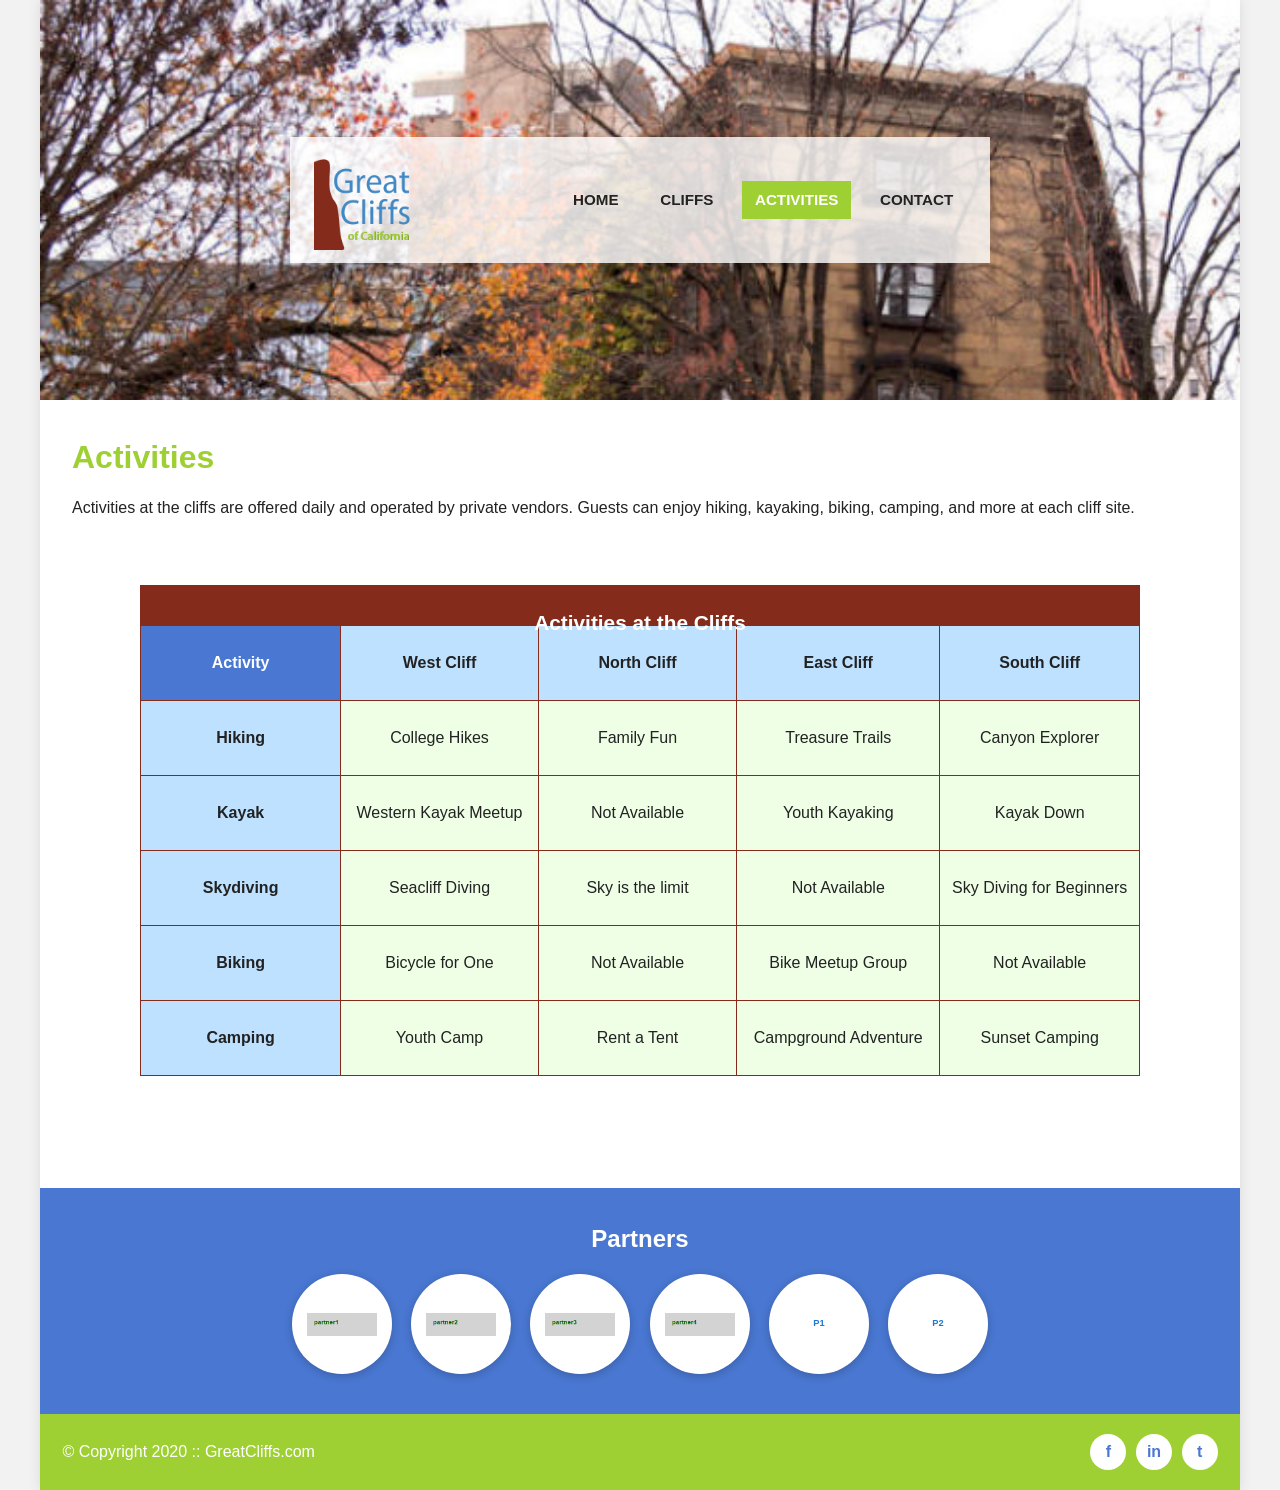
==== commit f561c7bc: "Finalize Great Cliffs activities and contact styling" ====
--- a/activities.html
+++ b/activities.html
@@ -27,40 +27,54 @@
 
         <main>
             <h1>Activities</h1>
-            <p>Discover a variety of activities that make the cliffs a unique destination.</p>
+            <p>Activities at the cliffs are offered daily and operated by private vendors. Guests can enjoy hiking, kayaking, biking, camping, and more at each cliff site.</p>
 
             <table>
-                <caption>Activities and Highlights</caption>
+                <caption>Activities at the Cliffs</caption>
                 <thead>
                     <tr>
-                        <th>Type</th>
-                        <th>Morning</th>
-                        <th>Afternoon</th>
-                        <th>Evening</th>
-                        <th>Weekend</th>
+                        <th>Activity</th>
+                        <th>West Cliff</th>
+                        <th>North Cliff</th>
+                        <th>East Cliff</th>
+                        <th>South Cliff</th>
                     </tr>
                 </thead>
                 <tbody>
                     <tr>
-                        <td>Adventure</td>
                         <td>Hiking</td>
-                        <td>Kayaking</td>
-                        <td>Sunset Walk</td>
-                        <td>Cliff Tour</td>
+                        <td>College Hikes</td>
+                        <td>Family Fun</td>
+                        <td>Treasure Trails</td>
+                        <td>Canyon Explorer</td>
                     </tr>
                     <tr>
-                        <td>Food</td>
-                        <td>Breakfast</td>
-                        <td>Picnic</td>
-                        <td>Dinner</td>
-                        <td>Cookout</td>
+                        <td>Kayak</td>
+                        <td>Western Kayak Meetup</td>
+                        <td>Not Available</td>
+                        <td>Youth Kayaking</td>
+                        <td>Kayak Down</td>
                     </tr>
                     <tr>
-                        <td>Leisure</td>
-                        <td>Photography</td>
-                        <td>Beach Time</td>
-                        <td>Campfire</td>
-                        <td>Relaxation</td>
+                        <td>Skydiving</td>
+                        <td>Seacliff Diving</td>
+                        <td>Sky is the limit</td>
+                        <td>Not Available</td>
+                        <td>Sky Diving for Beginners</td>
+                    </tr>
+                    <tr>
+                        <td>Biking</td>
+                        <td>Bicycle for One</td>
+                        <td>Not Available</td>
+                        <td>Bike Meetup Group</td>
+                        <td>Not Available</td>
+                    </tr>
+                    <tr>
+                        <td>Camping</td>
+                        <td>Youth Camp</td>
+                        <td>Rent a Tent</td>
+                        <td>Campground Adventure</td>
+                        <td>Sunset Camping</td>
                     </tr>
                 </tbody>
             </table>
@@ -73,11 +87,20 @@
                 <div class="partner-item"><img src="images/partners/partner2.png" alt="Partner 2"></div>
                 <div class="partner-item"><img src="images/partners/partner3.png" alt="Partner 3"></div>
                 <div class="partner-item"><img src="images/partners/partner4.png" alt="Partner 4"></div>
+                <div class="partner-item"><img src="images/partners/partner1.svg" alt="Partner 5"></div>
+                <div class="partner-item"><img src="images/partners/partner2.svg" alt="Partner 6"></div>
             </div>
         </section>
 
         <footer>
-            <p>Copyright © 2020 GreatCliffs.com</p>
+            <div class="footer-copy">
+                <p>© Copyright 2020 :: GreatCliffs.com</p>
+            </div>
+            <div class="social-links" aria-label="Social links">
+                <span class="social-icon">f</span>
+                <span class="social-icon">in</span>
+                <span class="social-icon">t</span>
+            </div>
         </footer>
     </div>
 </body>
--- a/styles.css
+++ b/styles.css
@@ -107,6 +107,10 @@
     padding: 2rem 2rem 3rem;
 }
 
+.home-main {
+    padding: 2.5rem 2rem 3rem;
+}
+
 main h1 {
     color: var(--green);
     margin-bottom: 0.75rem;
@@ -115,6 +119,16 @@
 
 main p {
     margin-bottom: 1rem;
+}
+
+.intro-block {
+    padding: 1rem 0 0.5rem;
+}
+
+.intro-block h2 {
+    color: var(--text);
+    margin-bottom: 0.5rem;
+    font-size: 1.2rem;
 }
 
 .partners {
@@ -160,40 +174,39 @@
 }
 
 caption {
-    background: var(--accent);
+    background: #852B1B;
+    color: white;
+    font-size: 1.3em;
+    font-weight: bold;
     height: 40px;
-    color: #fff;
-    font-size: 1.3em;
-    font-weight: bold;
     padding-top: 1em;
 }
 
 thead {
-    background: var(--sky);
+    background: #BDE1FF;
 }
 
 tbody {
-    background: var(--light);
+    background: #EEFFE6;
     text-align: center;
 }
 
 th, td {
     width: 225px;
     height: 75px;
+    border: solid 1px #852B1B;
     vertical-align: middle;
-    border: solid 1px var(--accent);
 }
 
 th:first-child {
     width: 125px;
-    height: 50px;
-    background: var(--blue);
-    color: #fff;
+    background: #4977D1;
+    color: white;
 }
 
 td:first-child {
     font-weight: bold;
-    background: var(--sky);
+    background: #BDE1FF;
 }
 
 .contact-main {
@@ -208,7 +221,7 @@
 }
 
 fieldset {
-    border: 1px solid #ddd;
+    border: 2px solid var(--green);
     padding: 1.25rem;
     background: #f9f9f9;
 }
@@ -223,13 +236,26 @@
     display: block;
     margin: 0.8rem 0 0.35rem;
     font-weight: bold;
+}
+
+.radio-group {
+    display: flex;
+    gap: 1rem;
+    margin-bottom: 0.8rem;
+}
+
+.radio-option {
+    display: flex;
+    align-items: center;
+    gap: 0.35rem;
+    font-weight: normal;
 }
 
 input[type="text"],
 input[type="email"],
 select,
 textarea {
-    width: 100%;
+    width: 300px;
     padding: 0.6rem;
     margin-bottom: 0.8rem;
     border: 1px solid #ccc;
@@ -238,12 +264,13 @@
 }
 
 textarea {
-    min-height: 120px;
+    width: 100%;
+    min-height: 140px;
     resize: vertical;
 }
 
 button[type="submit"] {
-    background-color: var(--green);
+    background-color: var(--blue);
     color: #fff;
     border: none;
     padding: 0.75rem 1.25rem;
@@ -253,12 +280,35 @@
 }
 
 button[type="submit"]:hover {
-    background-color: #85b820;
+    background-color: #3969c2;
 }
 
 footer {
-    background-color: #000;
+    background-color: #9ed034;
     color: #fff;
-    text-align: center;
-    padding: 1.25rem 0;
-}
+    padding: 1.25rem 1.4rem;
+    display: flex;
+    justify-content: space-between;
+    align-items: center;
+}
+
+.footer-copy p {
+    margin: 0;
+}
+
+.social-links {
+    display: flex;
+    gap: 0.6rem;
+}
+
+.social-icon {
+    width: 36px;
+    height: 36px;
+    border-radius: 50%;
+    background-color: #fff;
+    color: var(--blue);
+    display: flex;
+    align-items: center;
+    justify-content: center;
+    font-weight: bold;
+}
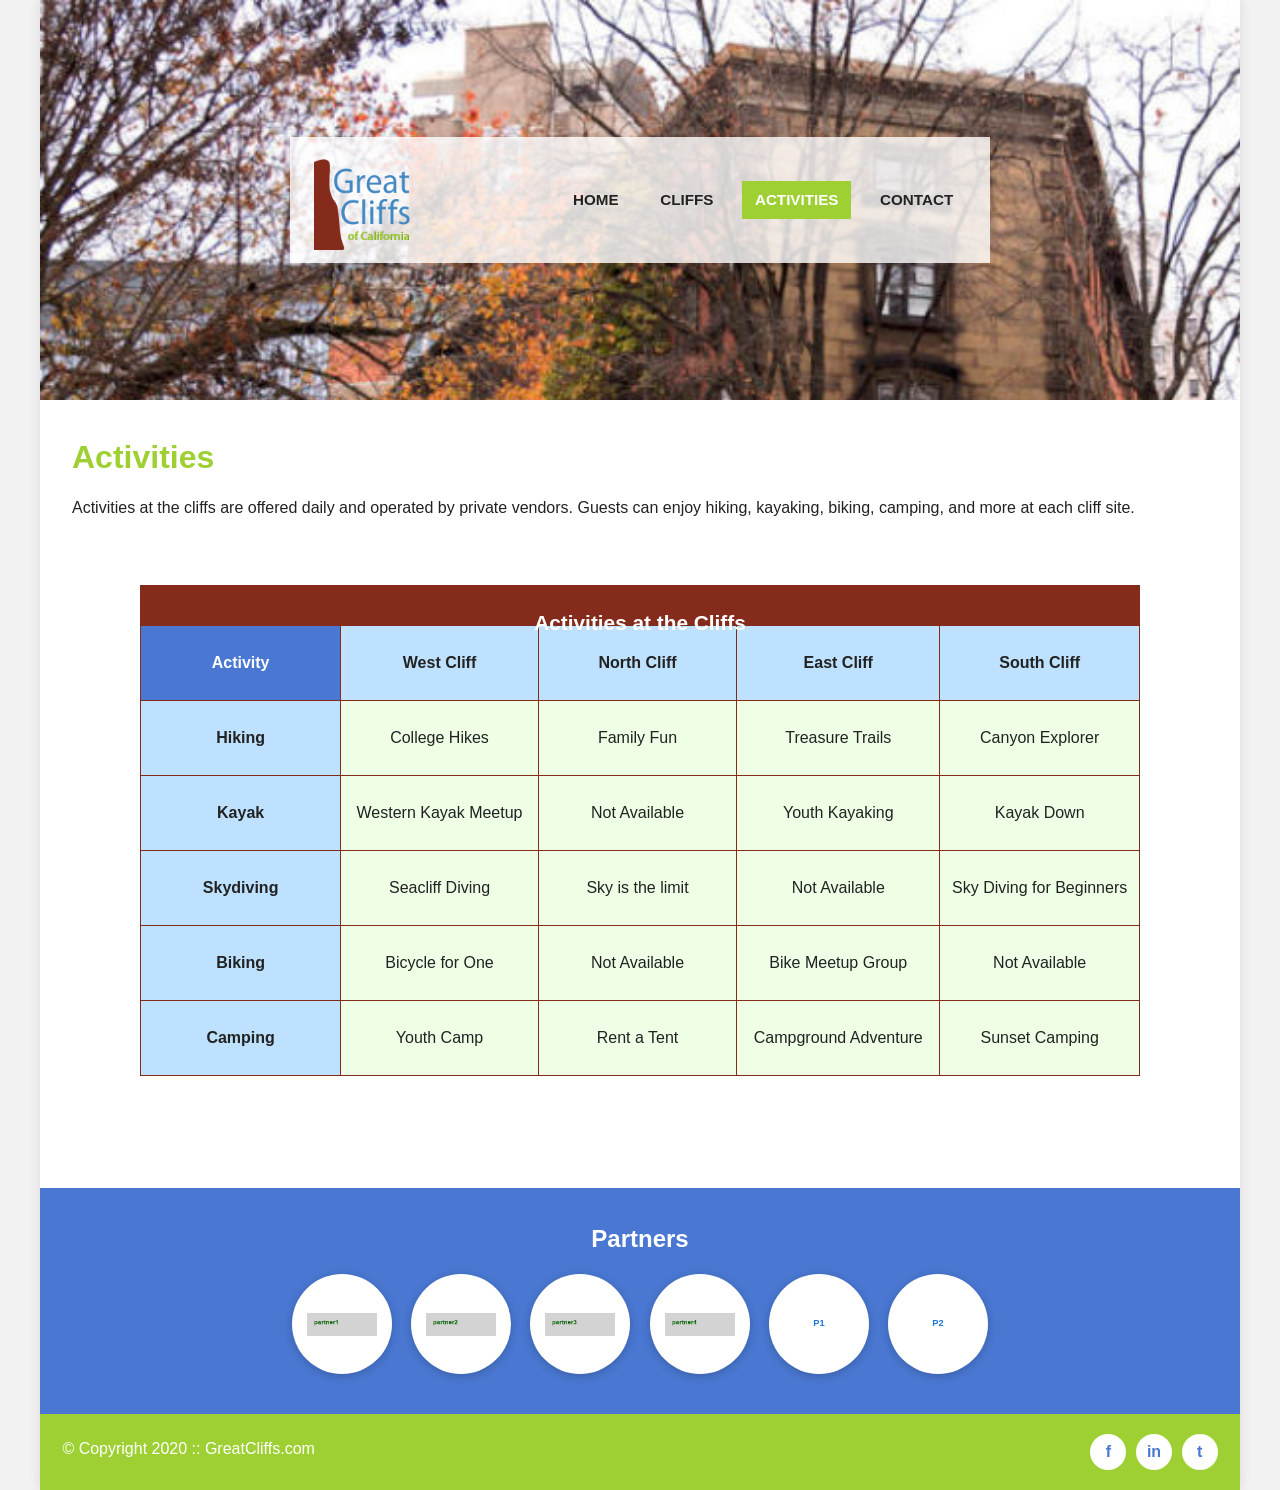
==== commit c3403ad7: "Convert partner sections to JavaScript-generated image lists" ====
--- a/activities.html
+++ b/activities.html
@@ -82,14 +82,16 @@
 
         <section class="partners">
             <h2>Partners</h2>
-            <div class="partner-logos">
-                <div class="partner-item"><img src="images/partners/partner1.png" alt="Partner 1"></div>
-                <div class="partner-item"><img src="images/partners/partner2.png" alt="Partner 2"></div>
-                <div class="partner-item"><img src="images/partners/partner3.png" alt="Partner 3"></div>
-                <div class="partner-item"><img src="images/partners/partner4.png" alt="Partner 4"></div>
-                <div class="partner-item"><img src="images/partners/partner1.svg" alt="Partner 5"></div>
-                <div class="partner-item"><img src="images/partners/partner2.svg" alt="Partner 6"></div>
-            </div>
+            <ul id="partners" class="partner-logos">
+                <!--
+                <li class="partner partner-item"><img src="images/partners/partner1.png" alt="Partner 1"></li>
+                <li class="partner partner-item"><img src="images/partners/partner2.png" alt="Partner 2"></li>
+                <li class="partner partner-item"><img src="images/partners/partner3.png" alt="Partner 3"></li>
+                <li class="partner partner-item"><img src="images/partners/partner4.png" alt="Partner 4"></li>
+                <li class="partner partner-item"><img src="images/partners/partner1.svg" alt="Partner 5"></li>
+                <li class="partner partner-item"><img src="images/partners/partner2.svg" alt="Partner 6"></li>
+                -->
+            </ul>
         </section>
 
         <footer>
@@ -103,5 +105,37 @@
             </div>
         </footer>
     </div>
+    <script>
+        var partnerFiles = [
+            "partner1.png",
+            "partner2.png",
+            "partner3.png",
+            "partner4.png",
+            "partner1.svg",
+            "partner2.svg"
+        ];
+
+        var partnerAltText = [
+            "Partner 1",
+            "Partner 2",
+            "Partner 3",
+            "Partner 4",
+            "Partner 5",
+            "Partner 6"
+        ];
+
+        var partnerList = [];
+
+        for (var i = 0; i < partnerFiles.length; i++) {
+            partnerList.push(
+                '<li class="partner partner-item">' +
+                    '<img src="images/partners/' + partnerFiles[i] + '" alt="' + partnerAltText[i] + '">' +
+                '</li>'
+            );
+        }
+
+        document.getElementById("partners").innerHTML = partnerList.join("");
+    </script>
+    </div>
 </body>
 </html>
--- a/styles.css
+++ b/styles.css
@@ -55,6 +55,11 @@
     background-size: 1500px;
 }
 
+#cliffs header {
+    background: no-repeat lightgrey url(images/cliff_yosemite.jpg);
+    background-size: 1500px;
+}
+
 .main-header {
     background-color: rgba(255, 255, 255, 0.8);
     width: 700px;
@@ -107,6 +112,14 @@
     padding: 2rem 2rem 3rem;
 }
 
+.cliffs-main {
+    padding: 2.5rem 2rem 3rem;
+}
+
+.cliffs-main h1 {
+    color: #9ed034;
+}
+
 .home-main {
     padding: 2.5rem 2rem 3rem;
 }
@@ -119,6 +132,33 @@
 
 main p {
     margin-bottom: 1rem;
+}
+
+.cliff-grid {
+    display: grid;
+    grid-template-columns: repeat(2, minmax(240px, 1fr));
+    gap: 1.5rem;
+    margin-top: 2rem;
+}
+
+.cliff-card {
+    border: 1px solid #ddd;
+    background: #fff;
+    overflow: hidden;
+}
+
+.cliff-card h2 {
+    background: #852B1B;
+    color: #fff;
+    padding: 0.75rem 1rem;
+    font-size: 1.1rem;
+}
+
+.cliff-card img {
+    display: block;
+    width: 100%;
+    height: 220px;
+    object-fit: cover;
 }
 
 .intro-block {
@@ -218,6 +258,26 @@
 form {
     max-width: 560px;
     margin-top: 1rem;
+}
+
+/* Home Page Clock */
+#timeofday {
+    font-family: Arial, Helvetica, sans-serif;
+    color: #3a3a3a;
+    background: linear-gradient(
+        0deg,
+        rgba(251, 215, 139, 1) 0%,
+        rgba(118, 213, 245, 1) 100%
+    );
+    text-align: center;
+    padding: 1rem 1.5rem;
+}
+
+#clock {
+    display: inline-block;
+    color: #125688;
+    font-weight: 700;
+}
 }
 
 fieldset {
@@ -290,10 +350,12 @@
     display: flex;
     justify-content: space-between;
     align-items: center;
+    gap: 1rem;
 }
 
 .footer-copy p {
-    margin: 0;
+    margin: 0 0 0.35rem;
+    line-height: 1.4;
 }
 
 .social-links {
